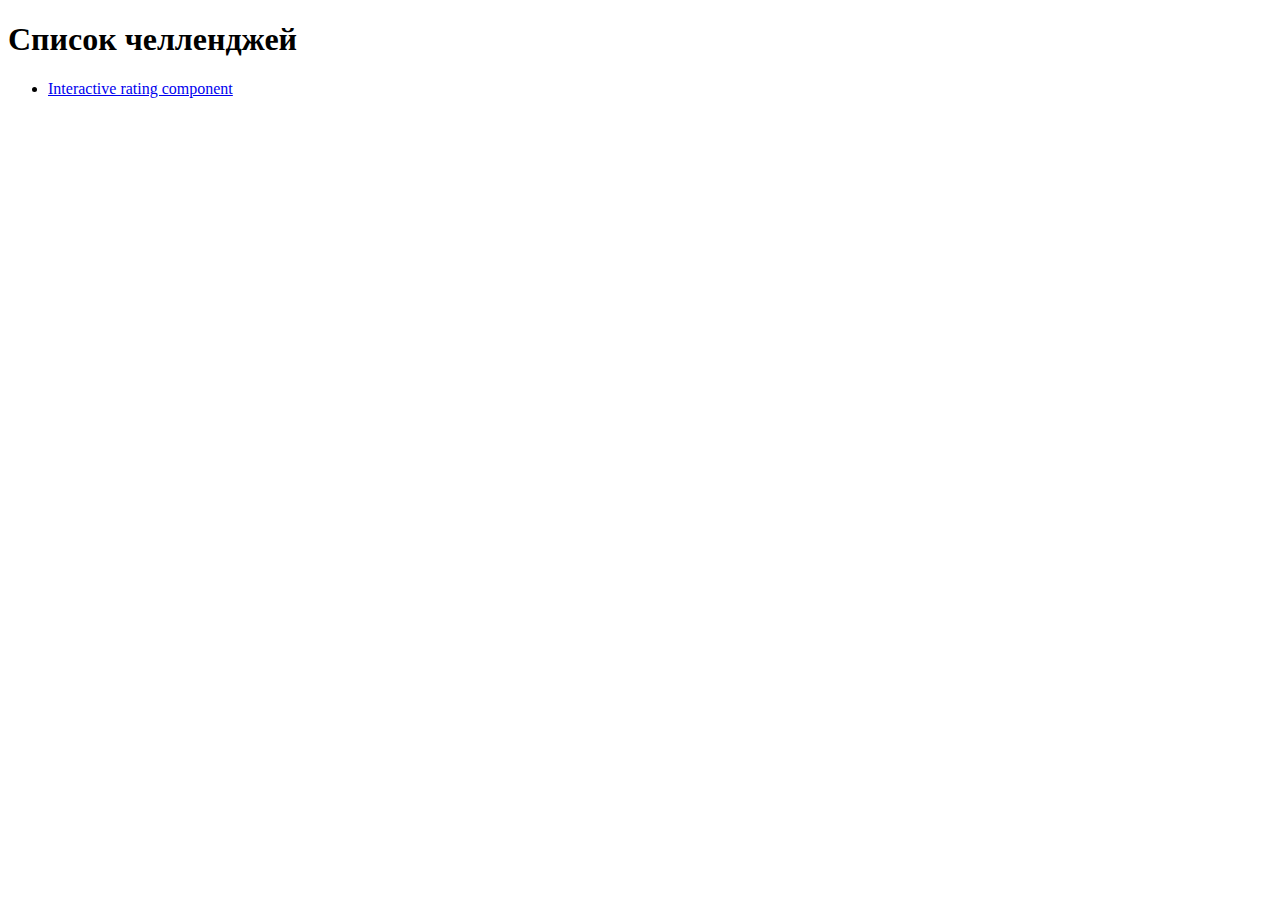
==== index.html @ d9a1458b "начало работы" ====
<!DOCTYPE html>
<html lang="en">
  <head>
    <meta charset="UTF-8" />
    <meta http-equiv="X-UA-Compatible" content="IE=edge" />
    <meta name="viewport" content="width=device-width, initial-scale=1.0" />
    <title>Challenges list</title>
  </head>
  <body>
    <h1>Список челленджей</h1>
    <ul>
      <li>
        <a href="Interactive-rating-component/index.html"
          >Interactive rating component</a
        >
      </li>
    </ul>
  </body>
</html>
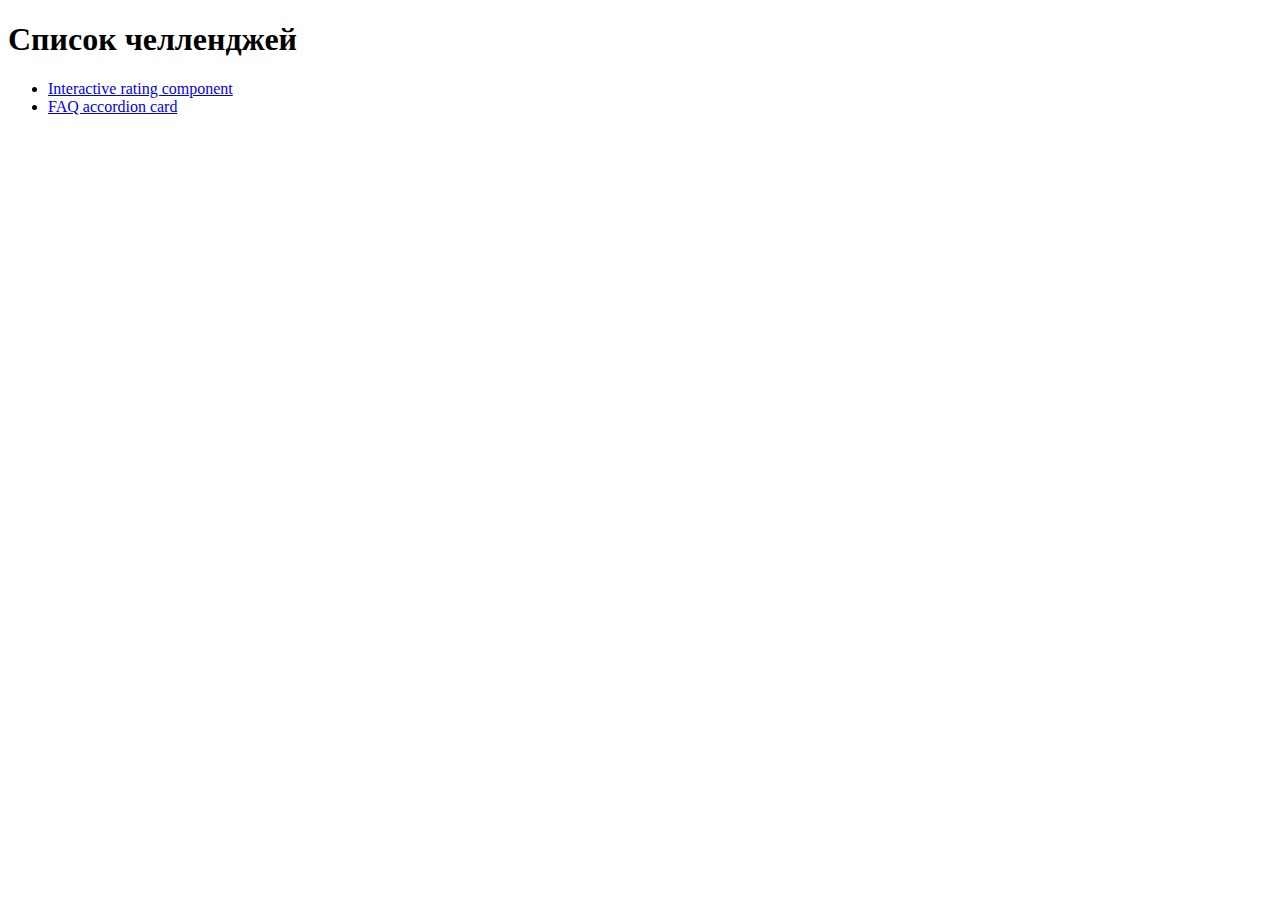
==== commit 17839c6b: "Предварительная вёрстка" ====
--- a/index.html
+++ b/index.html
@@ -14,6 +14,9 @@
           >Interactive rating component</a
         >
       </li>
+      <li>
+        <a href="FAQ-accordion-card/index.html">FAQ accordion card</a>
+      </li>
     </ul>
   </body>
 </html>
